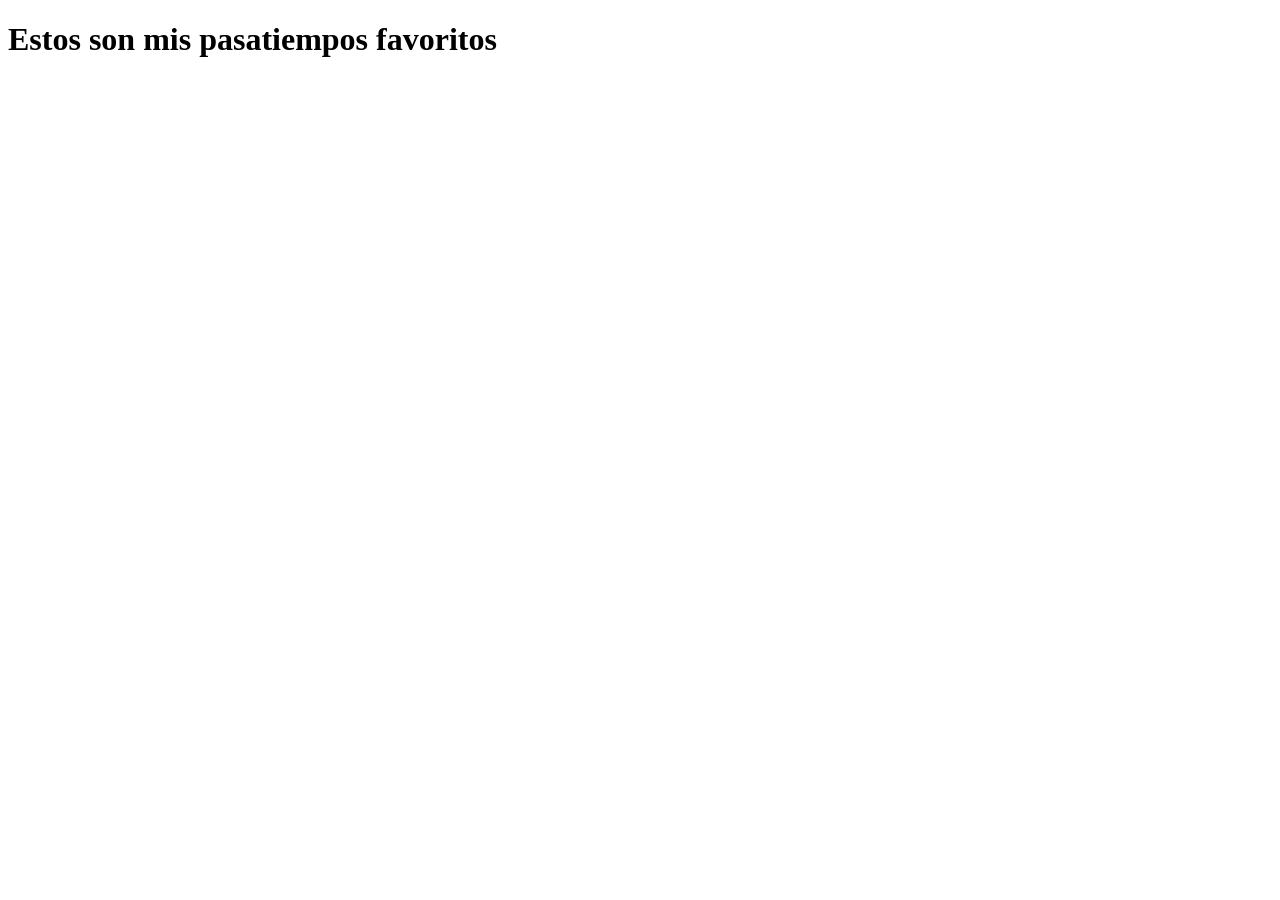
==== Pasatiempos.html @ 2c098ec6 "Avance ultima clase, listas y etiqueta a" ====
<!DOCTYPE html>
<html lang="en">
<head>
    <meta charset="UTF-8">
    <meta name="viewport" content="width=>, initial-scale=1.0">
    <title>Document</title>
</head>
<body>
    <h1>Estos son mis pasatiempos favoritos</h1>
</body>
</html>
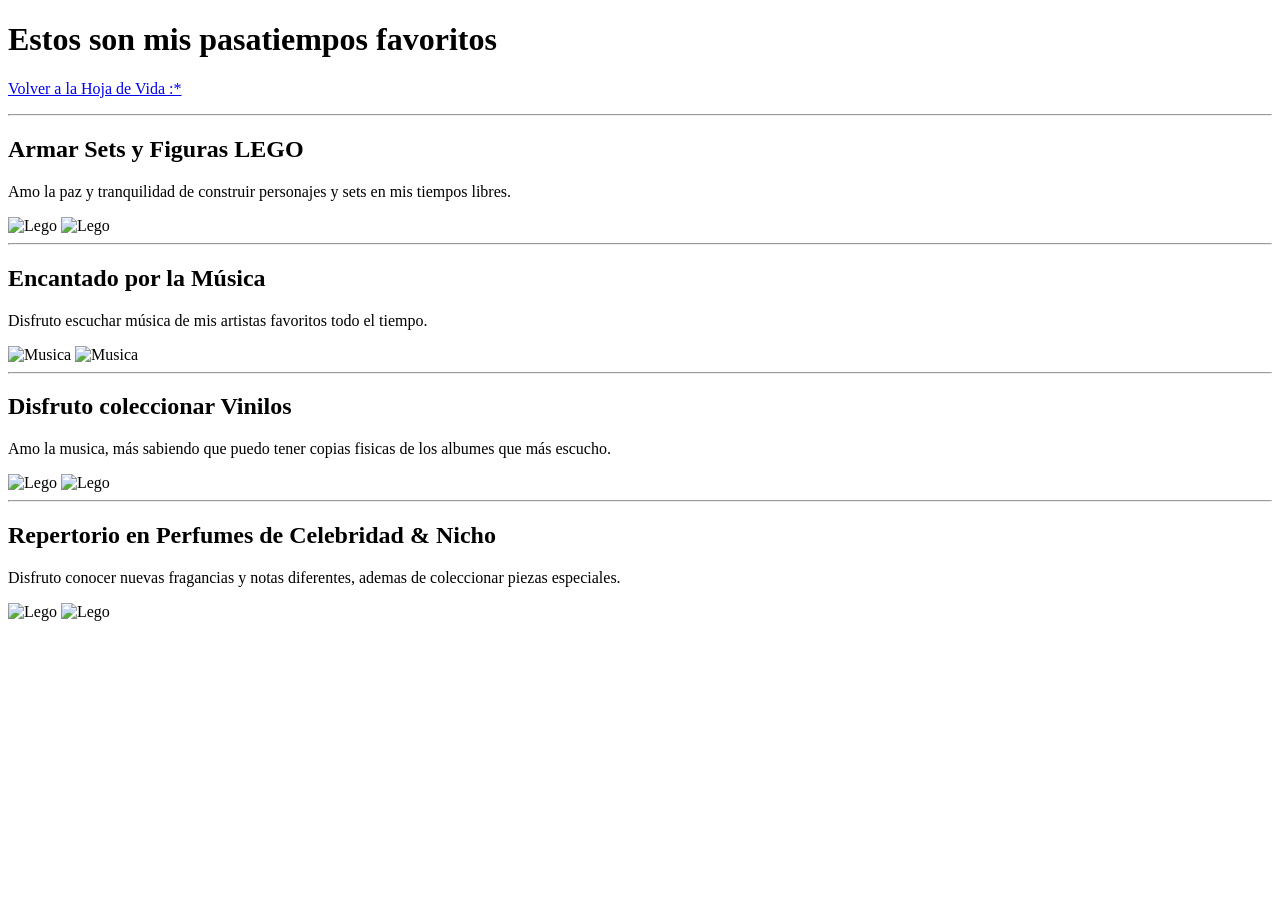
==== commit 2d0b96a4: "Taller en casa" ====
--- a/Pasatiempos.html
+++ b/Pasatiempos.html
@@ -1,11 +1,45 @@
 <!DOCTYPE html>
-<html lang="en">
+<html lang="es">
 <head>
     <meta charset="UTF-8">
-    <meta name="viewport" content="width=>, initial-scale=1.0">
+    <meta name="viewport" content="width=device-width, initial-scale=1.0">
     <title>Document</title>
+    <link rel="stylesheet" href="css/styles.css">
 </head>
 <body>
     <h1>Estos son mis pasatiempos favoritos</h1>
+    <p><a href="index.html">Volver a la Hoja de Vida :*</a></p>
+
+    <hr>
+
+    <h2>Armar Sets y Figuras LEGO</h2>
+    <p>Amo la paz y tranquilidad de construir personajes y sets en mis tiempos libres.</p>
+    <img src="C:\Users\jomix\Desktop\WhatsApp Image 2026-09-02 at 20.59.02 (2).jpeg" alt="Lego" width="300">
+    <img src="C:\Users\jomix\Downloads\WhatsApp Image 2026-09-02 at 21.08.42.jpeg" alt="Lego" width="300">
+
+    <hr>
+
+    <h2>Encantado por la Música</h2>
+    <p>Disfruto escuchar música de mis artistas favoritos todo el tiempo.</p>
+    <img src="C:\Users\jomix\Downloads\WhatsApp Image 2026-09-02 at 21.04.35.jpeg" alt="Musica" width="300">
+    <img src="C:\Users\jomix\Downloads\WhatsApp Image 2026-09-02 at 21.18.26.jpeg"
+ alt="Musica" width="300">
+
+    <hr>
+
+    <h2>Disfruto coleccionar Vinilos</h2>
+    <p>Amo la musica, más sabiendo que puedo tener copias fisicas de los albumes que más escucho.</p>
+    <img src="C:\Users\jomix\Desktop\WhatsApp Image 2026-09-02 at 20.59.02.jpeg" alt="Lego" width="300">
+    <img src="C:\Users\jomix\Desktop\WhatsApp Image 2026-09-02 at 20.59.02 (1).jpeg" alt="Lego" width="300">
+
+    <hr>
+
+    <h2>Repertorio en Perfumes de Celebridad & Nicho</h2>
+    <p>Disfruto conocer nuevas fragancias y notas diferentes, ademas de coleccionar piezas especiales.</p>
+    <img src="C:\Users\jomix\Downloads\WhatsApp Image 2026-09-02 at 21.24.01.jpeg" alt="Lego" width="300">
+    <img src="C:\Users\jomix\Downloads\WhatsApp Image 2026-09-02 at 21.23.38.jpeg" alt="Lego" width="300">
+
+
+
 </body>
-</html>+</html>
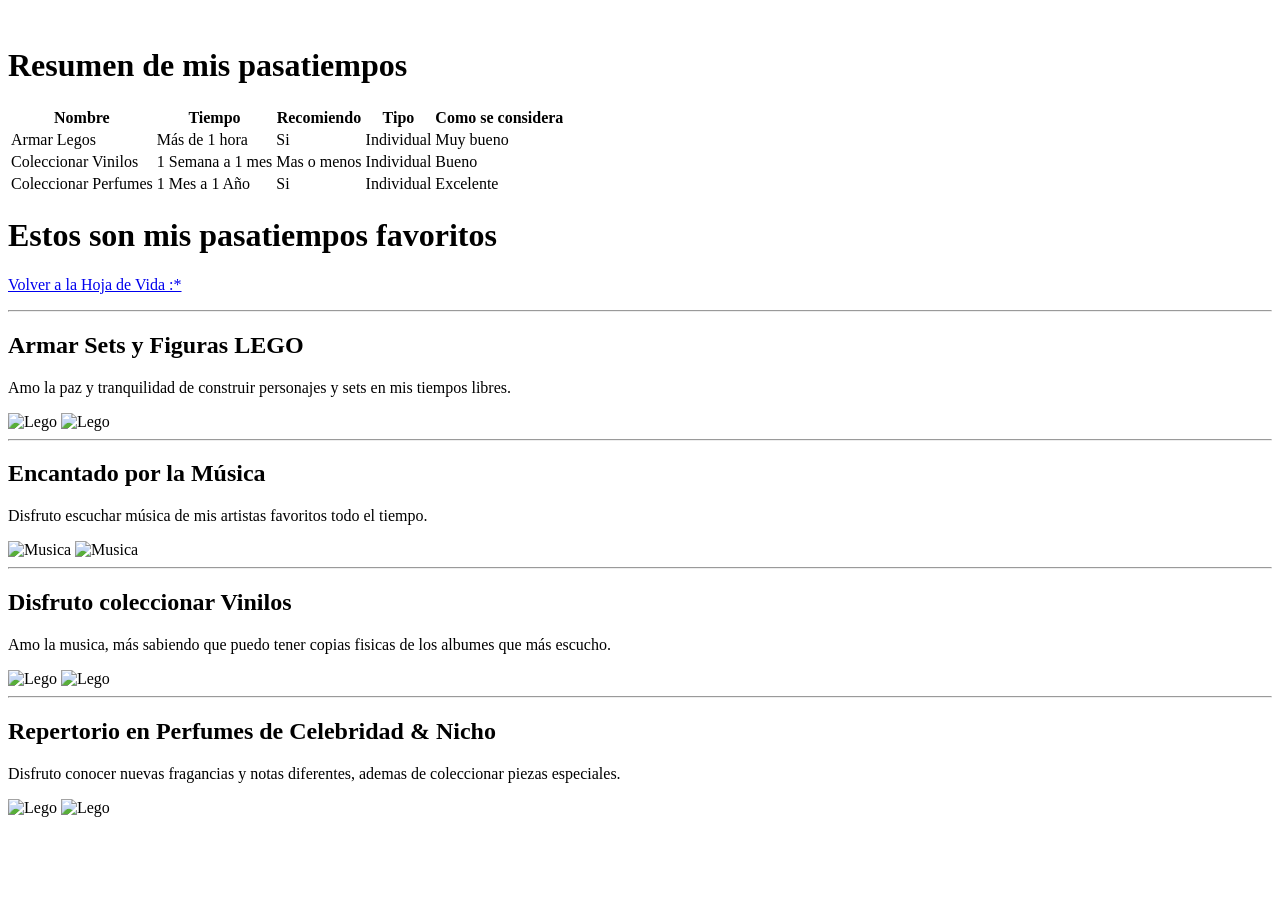
==== commit 9d6feb2c: "Agregar Tablas" ====
--- a/Pasatiempos.html
+++ b/Pasatiempos.html
@@ -7,6 +7,48 @@
     <link rel="stylesheet" href="css/styles.css">
 </head>
 <body>
+    <br>
+    <h1>Resumen de mis pasatiempos</h1>
+     <table>
+
+        <thead>
+        <tr>
+            <th>Nombre</th>
+            <th>Tiempo</th>
+            <th>Recomiendo</th>
+            <th>Tipo</th>
+            <th>Como se considera</th>
+        </tr>
+        </thead>
+        
+        <tbody>
+        <tr>
+         <td>Armar Legos</td>
+         <td>Más de 1 hora</td>
+         <td>Si</td>
+         <td>Individual</td>
+         <td>Muy bueno</td>
+        </tr>
+
+        <tr>
+         <td>Coleccionar Vinilos</td>
+         <td>1 Semana a 1 mes</td>
+         <td>Mas o menos</td>
+         <td>Individual</td>
+         <td>Bueno</td>
+        </tr>
+        <tr>
+         <td>Coleccionar Perfumes</td>
+         <td>1 Mes a 1 Año</td>
+         <td>Si</td>
+         <td>Individual</td>
+         <td>Excelente</td>
+        </tr>
+
+        </tbody>
+     </table>
+
+
     <h1>Estos son mis pasatiempos favoritos</h1>
     <p><a href="index.html">Volver a la Hoja de Vida :*</a></p>
 
@@ -14,32 +56,30 @@
 
     <h2>Armar Sets y Figuras LEGO</h2>
     <p>Amo la paz y tranquilidad de construir personajes y sets en mis tiempos libres.</p>
-    <img src="C:\Users\jomix\Desktop\WhatsApp Image 2026-09-02 at 20.59.02 (2).jpeg" alt="Lego" width="300">
-    <img src="C:\Users\jomix\Downloads\WhatsApp Image 2026-09-02 at 21.08.42.jpeg" alt="Lego" width="300">
+    <img src="C:\Users\Lab Analisis Datos\Desktop\Hoja_de_vida\Hoja_de_vida\IMG\WhatsApp Image 2026-09-02 at 20.59.00 (2).jpeg" alt="Lego" width="300">
+    <img src="C:\Users\Lab Analisis Datos\Desktop\Hoja_de_vida\Hoja_de_vida\IMG\WhatsApp Image 2026-09-02 at 21.08.36.jpeg" alt="Lego" width="300">
 
     <hr>
 
     <h2>Encantado por la Música</h2>
     <p>Disfruto escuchar música de mis artistas favoritos todo el tiempo.</p>
-    <img src="C:\Users\jomix\Downloads\WhatsApp Image 2026-09-02 at 21.04.35.jpeg" alt="Musica" width="300">
-    <img src="C:\Users\jomix\Downloads\WhatsApp Image 2026-09-02 at 21.18.26.jpeg"
+    <img src="C:\Users\Lab Analisis Datos\Desktop\Hoja_de_vida\Hoja_de_vida\IMG\WhatsApp Image 2026-09-02 at 21.08.24.jpeg" alt="Musica" width="300">
+    <img src="C:\Users\Lab Analisis Datos\Desktop\Hoja_de_vida\Hoja_de_vida\IMG\WhatsApp Image 2026-09-02 at 21.18.24.jpeg"
  alt="Musica" width="300">
 
     <hr>
 
     <h2>Disfruto coleccionar Vinilos</h2>
     <p>Amo la musica, más sabiendo que puedo tener copias fisicas de los albumes que más escucho.</p>
-    <img src="C:\Users\jomix\Desktop\WhatsApp Image 2026-09-02 at 20.59.02.jpeg" alt="Lego" width="300">
-    <img src="C:\Users\jomix\Desktop\WhatsApp Image 2026-09-02 at 20.59.02 (1).jpeg" alt="Lego" width="300">
+    <img src="C:\Users\Lab Analisis Datos\Desktop\Hoja_de_vida\Hoja_de_vida\IMG\WhatsApp Image 2026-09-02 at 20.59.00.jpeg" alt="Lego" width="300">
+    <img src="C:\Users\Lab Analisis Datos\Desktop\Hoja_de_vida\Hoja_de_vida\IMG\WhatsApp Image 2026-09-02 at 20.59.00 (1).jpeg" alt="Lego" width="300">
 
     <hr>
 
     <h2>Repertorio en Perfumes de Celebridad & Nicho</h2>
     <p>Disfruto conocer nuevas fragancias y notas diferentes, ademas de coleccionar piezas especiales.</p>
-    <img src="C:\Users\jomix\Downloads\WhatsApp Image 2026-09-02 at 21.24.01.jpeg" alt="Lego" width="300">
-    <img src="C:\Users\jomix\Downloads\WhatsApp Image 2026-09-02 at 21.23.38.jpeg" alt="Lego" width="300">
-
-
+    <img src="C:\Users\Lab Analisis Datos\Desktop\Hoja_de_vida\Hoja_de_vida\IMG\WhatsApp Image 2026-09-02 at 21.24.01.jpeg" alt="Lego" width="300">
+    <img src="C:\Users\Lab Analisis Datos\Desktop\Hoja_de_vida\Hoja_de_vida\IMG\WhatsApp Image 2026-09-02 at 21.23.36.jpeg" alt="Lego" width="300">
 
 </body>
 </html>
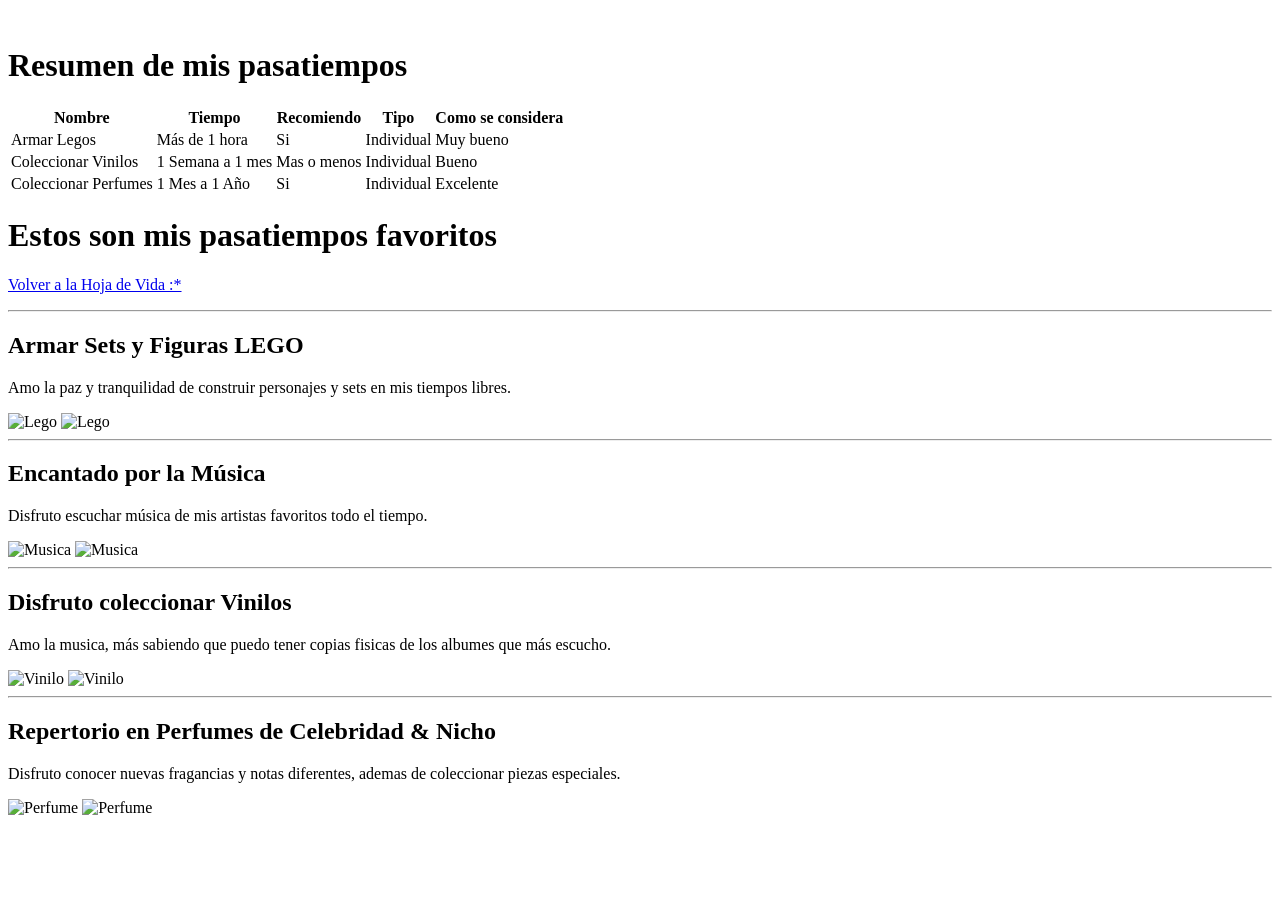
==== commit 11cba448: "asd fotos" ====
--- a/Pasatiempos.html
+++ b/Pasatiempos.html
@@ -71,15 +71,15 @@
 
     <h2>Disfruto coleccionar Vinilos</h2>
     <p>Amo la musica, más sabiendo que puedo tener copias fisicas de los albumes que más escucho.</p>
-    <img src="C:\Users\Lab Analisis Datos\Desktop\Hoja_de_vida\Hoja_de_vida\IMG\WhatsApp Image 2026-09-02 at 20.59.00.jpeg" alt="Lego" width="300">
-    <img src="C:\Users\Lab Analisis Datos\Desktop\Hoja_de_vida\Hoja_de_vida\IMG\WhatsApp Image 2026-09-02 at 20.59.00 (1).jpeg" alt="Lego" width="300">
+    <img src="C:\Users\Lab Analisis Datos\Desktop\Hoja_de_vida\Hoja_de_vida\IMG\WhatsApp Image 2026-09-02 at 20.59.00 (1).jpeg" alt="Vinilo" width="300">
+    <img src="C:\Users\Lab Analisis Datos\Desktop\Hoja_de_vida\Hoja_de_vida\IMG\WhatsApp Image 2026-09-02 at 20.59.00.jpeg" alt="Vinilo" width="300">
 
     <hr>
 
     <h2>Repertorio en Perfumes de Celebridad & Nicho</h2>
     <p>Disfruto conocer nuevas fragancias y notas diferentes, ademas de coleccionar piezas especiales.</p>
-    <img src="C:\Users\Lab Analisis Datos\Desktop\Hoja_de_vida\Hoja_de_vida\IMG\WhatsApp Image 2026-09-02 at 21.24.01.jpeg" alt="Lego" width="300">
-    <img src="C:\Users\Lab Analisis Datos\Desktop\Hoja_de_vida\Hoja_de_vida\IMG\WhatsApp Image 2026-09-02 at 21.23.36.jpeg" alt="Lego" width="300">
+    <img src="C:\Users\Lab Analisis Datos\Desktop\Hoja_de_vida\Hoja_de_vida\IMG\WhatsApp Image 2026-09-02 at 21.24.01.jpeg" alt="Perfume" width="300">
+    <img src="C:\Users\Lab Analisis Datos\Desktop\Hoja_de_vida\Hoja_de_vida\IMG\WhatsApp Image 2026-09-02 at 21.23.36.jpeg" alt="Perfume" width="300">
 
 </body>
 </html>
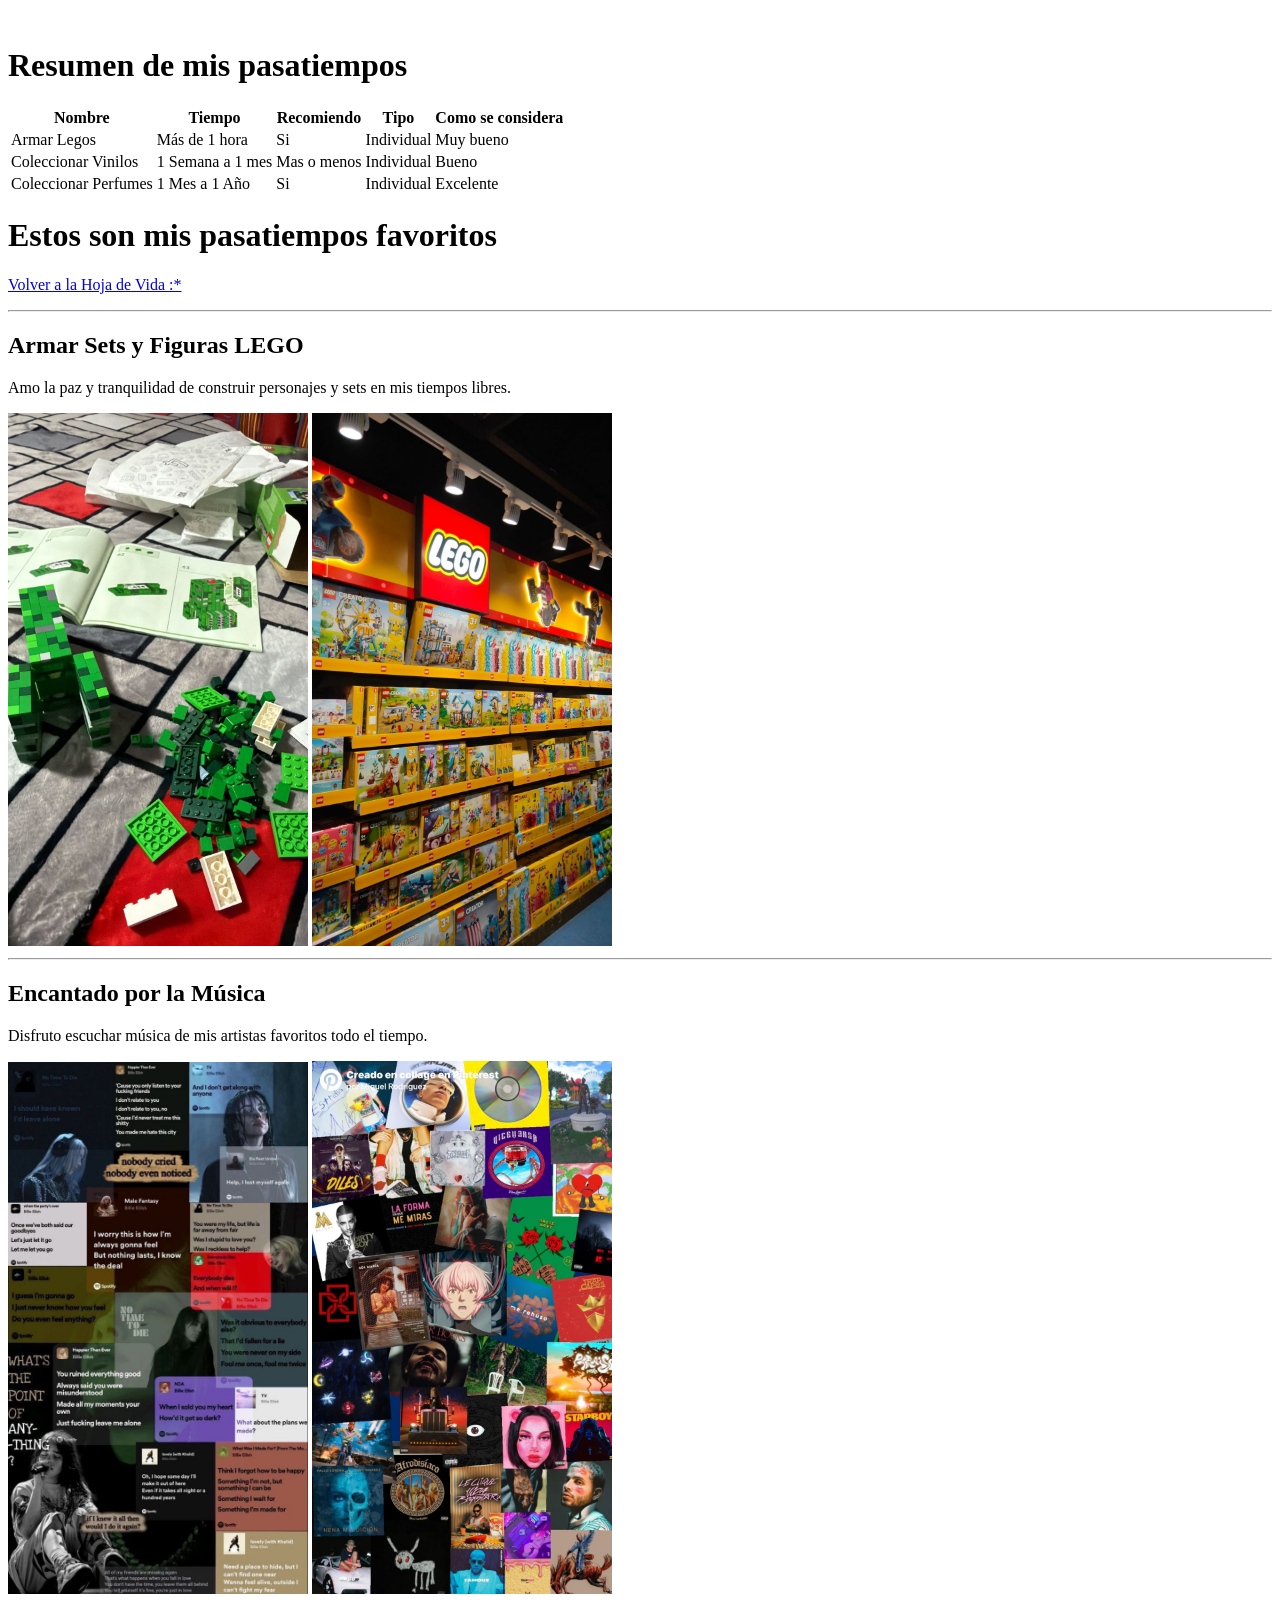
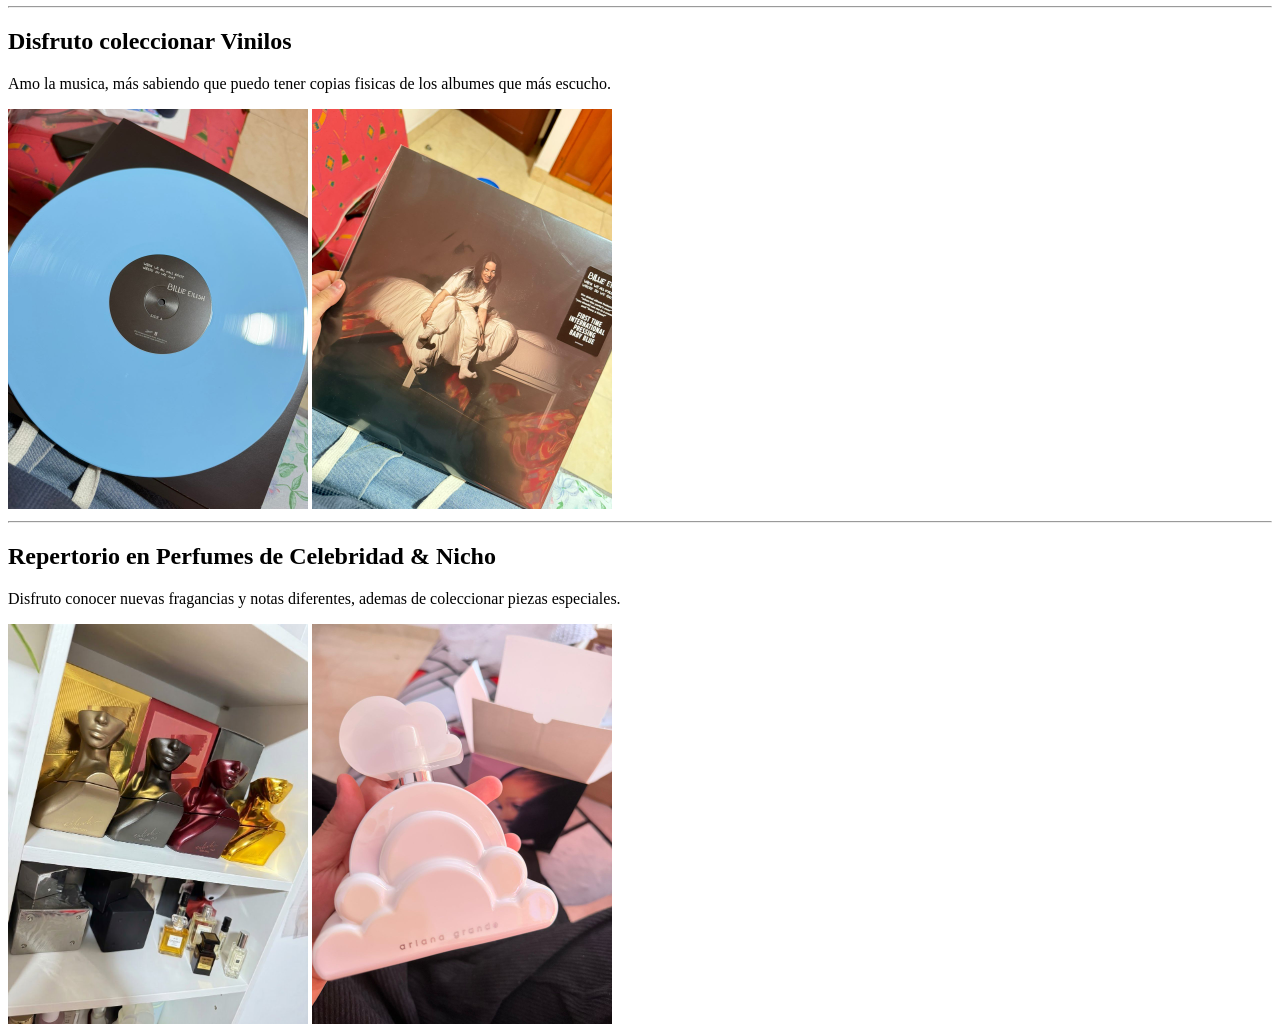
==== commit ee039032: "asd fotos 2" ====
--- a/Pasatiempos.html
+++ b/Pasatiempos.html
@@ -3,51 +3,46 @@
 <head>
     <meta charset="UTF-8">
     <meta name="viewport" content="width=device-width, initial-scale=1.0">
-    <title>Document</title>
+    <title>Pasatiempos</title>
     <link rel="stylesheet" href="css/styles.css">
 </head>
 <body>
     <br>
     <h1>Resumen de mis pasatiempos</h1>
-     <table>
-
+    <table>
         <thead>
-        <tr>
-            <th>Nombre</th>
-            <th>Tiempo</th>
-            <th>Recomiendo</th>
-            <th>Tipo</th>
-            <th>Como se considera</th>
-        </tr>
+            <tr>
+                <th>Nombre</th>
+                <th>Tiempo</th>
+                <th>Recomiendo</th>
+                <th>Tipo</th>
+                <th>Como se considera</th>
+            </tr>
         </thead>
-        
         <tbody>
-        <tr>
-         <td>Armar Legos</td>
-         <td>Más de 1 hora</td>
-         <td>Si</td>
-         <td>Individual</td>
-         <td>Muy bueno</td>
-        </tr>
-
-        <tr>
-         <td>Coleccionar Vinilos</td>
-         <td>1 Semana a 1 mes</td>
-         <td>Mas o menos</td>
-         <td>Individual</td>
-         <td>Bueno</td>
-        </tr>
-        <tr>
-         <td>Coleccionar Perfumes</td>
-         <td>1 Mes a 1 Año</td>
-         <td>Si</td>
-         <td>Individual</td>
-         <td>Excelente</td>
-        </tr>
-
+            <tr>
+                <td>Armar Legos</td>
+                <td>Más de 1 hora</td>
+                <td>Si</td>
+                <td>Individual</td>
+                <td>Muy bueno</td>
+            </tr>
+            <tr>
+                <td>Coleccionar Vinilos</td>
+                <td>1 Semana a 1 mes</td>
+                <td>Mas o menos</td>
+                <td>Individual</td>
+                <td>Bueno</td>
+            </tr>
+            <tr>
+                <td>Coleccionar Perfumes</td>
+                <td>1 Mes a 1 Año</td>
+                <td>Si</td>
+                <td>Individual</td>
+                <td>Excelente</td>
+            </tr>
         </tbody>
-     </table>
-
+    </table>
 
     <h1>Estos son mis pasatiempos favoritos</h1>
     <p><a href="index.html">Volver a la Hoja de Vida :*</a></p>
@@ -56,30 +51,29 @@
 
     <h2>Armar Sets y Figuras LEGO</h2>
     <p>Amo la paz y tranquilidad de construir personajes y sets en mis tiempos libres.</p>
-    <img src="C:\Users\Lab Analisis Datos\Desktop\Hoja_de_vida\Hoja_de_vida\IMG\WhatsApp Image 2026-09-02 at 20.59.00 (2).jpeg" alt="Lego" width="300">
-    <img src="C:\Users\Lab Analisis Datos\Desktop\Hoja_de_vida\Hoja_de_vida\IMG\WhatsApp Image 2026-09-02 at 21.08.36.jpeg" alt="Lego" width="300">
+    <img src="IMG/WhatsApp Image 2026-09-02 at 20.59.00 (2).jpeg" alt="Lego" width="300">
+    <img src="IMG/WhatsApp Image 2026-09-02 at 21.08.36.jpeg" alt="Lego" width="300">
 
     <hr>
 
     <h2>Encantado por la Música</h2>
     <p>Disfruto escuchar música de mis artistas favoritos todo el tiempo.</p>
-    <img src="C:\Users\Lab Analisis Datos\Desktop\Hoja_de_vida\Hoja_de_vida\IMG\WhatsApp Image 2026-09-02 at 21.08.24.jpeg" alt="Musica" width="300">
-    <img src="C:\Users\Lab Analisis Datos\Desktop\Hoja_de_vida\Hoja_de_vida\IMG\WhatsApp Image 2026-09-02 at 21.18.24.jpeg"
- alt="Musica" width="300">
+    <img src="IMG/WhatsApp Image 2026-09-02 at 21.08.24.jpeg" alt="Musica" width="300">
+    <img src="IMG/WhatsApp Image 2026-09-02 at 21.18.24.jpeg" alt="Musica" width="300">
 
     <hr>
 
     <h2>Disfruto coleccionar Vinilos</h2>
     <p>Amo la musica, más sabiendo que puedo tener copias fisicas de los albumes que más escucho.</p>
-    <img src="C:\Users\Lab Analisis Datos\Desktop\Hoja_de_vida\Hoja_de_vida\IMG\WhatsApp Image 2026-09-02 at 20.59.00 (1).jpeg" alt="Vinilo" width="300">
-    <img src="C:\Users\Lab Analisis Datos\Desktop\Hoja_de_vida\Hoja_de_vida\IMG\WhatsApp Image 2026-09-02 at 20.59.00.jpeg" alt="Vinilo" width="300">
+    <img src="IMG/WhatsApp Image 2026-09-02 at 20.59.00 (1).jpeg" alt="Vinilo" width="300">
+    <img src="IMG/WhatsApp Image 2026-09-02 at 20.59.00.jpeg" alt="Vinilo" width="300">
 
     <hr>
 
     <h2>Repertorio en Perfumes de Celebridad & Nicho</h2>
     <p>Disfruto conocer nuevas fragancias y notas diferentes, ademas de coleccionar piezas especiales.</p>
-    <img src="C:\Users\Lab Analisis Datos\Desktop\Hoja_de_vida\Hoja_de_vida\IMG\WhatsApp Image 2026-09-02 at 21.24.01.jpeg" alt="Perfume" width="300">
-    <img src="C:\Users\Lab Analisis Datos\Desktop\Hoja_de_vida\Hoja_de_vida\IMG\WhatsApp Image 2026-09-02 at 21.23.36.jpeg" alt="Perfume" width="300">
+    <img src="IMG/WhatsApp Image 2026-09-02 at 21.24.01.jpeg" alt="Perfume" width="300">
+    <img src="IMG/WhatsApp Image 2026-09-02 at 21.23.36.jpeg" alt="Perfume" width="300">
 
 </body>
 </html>
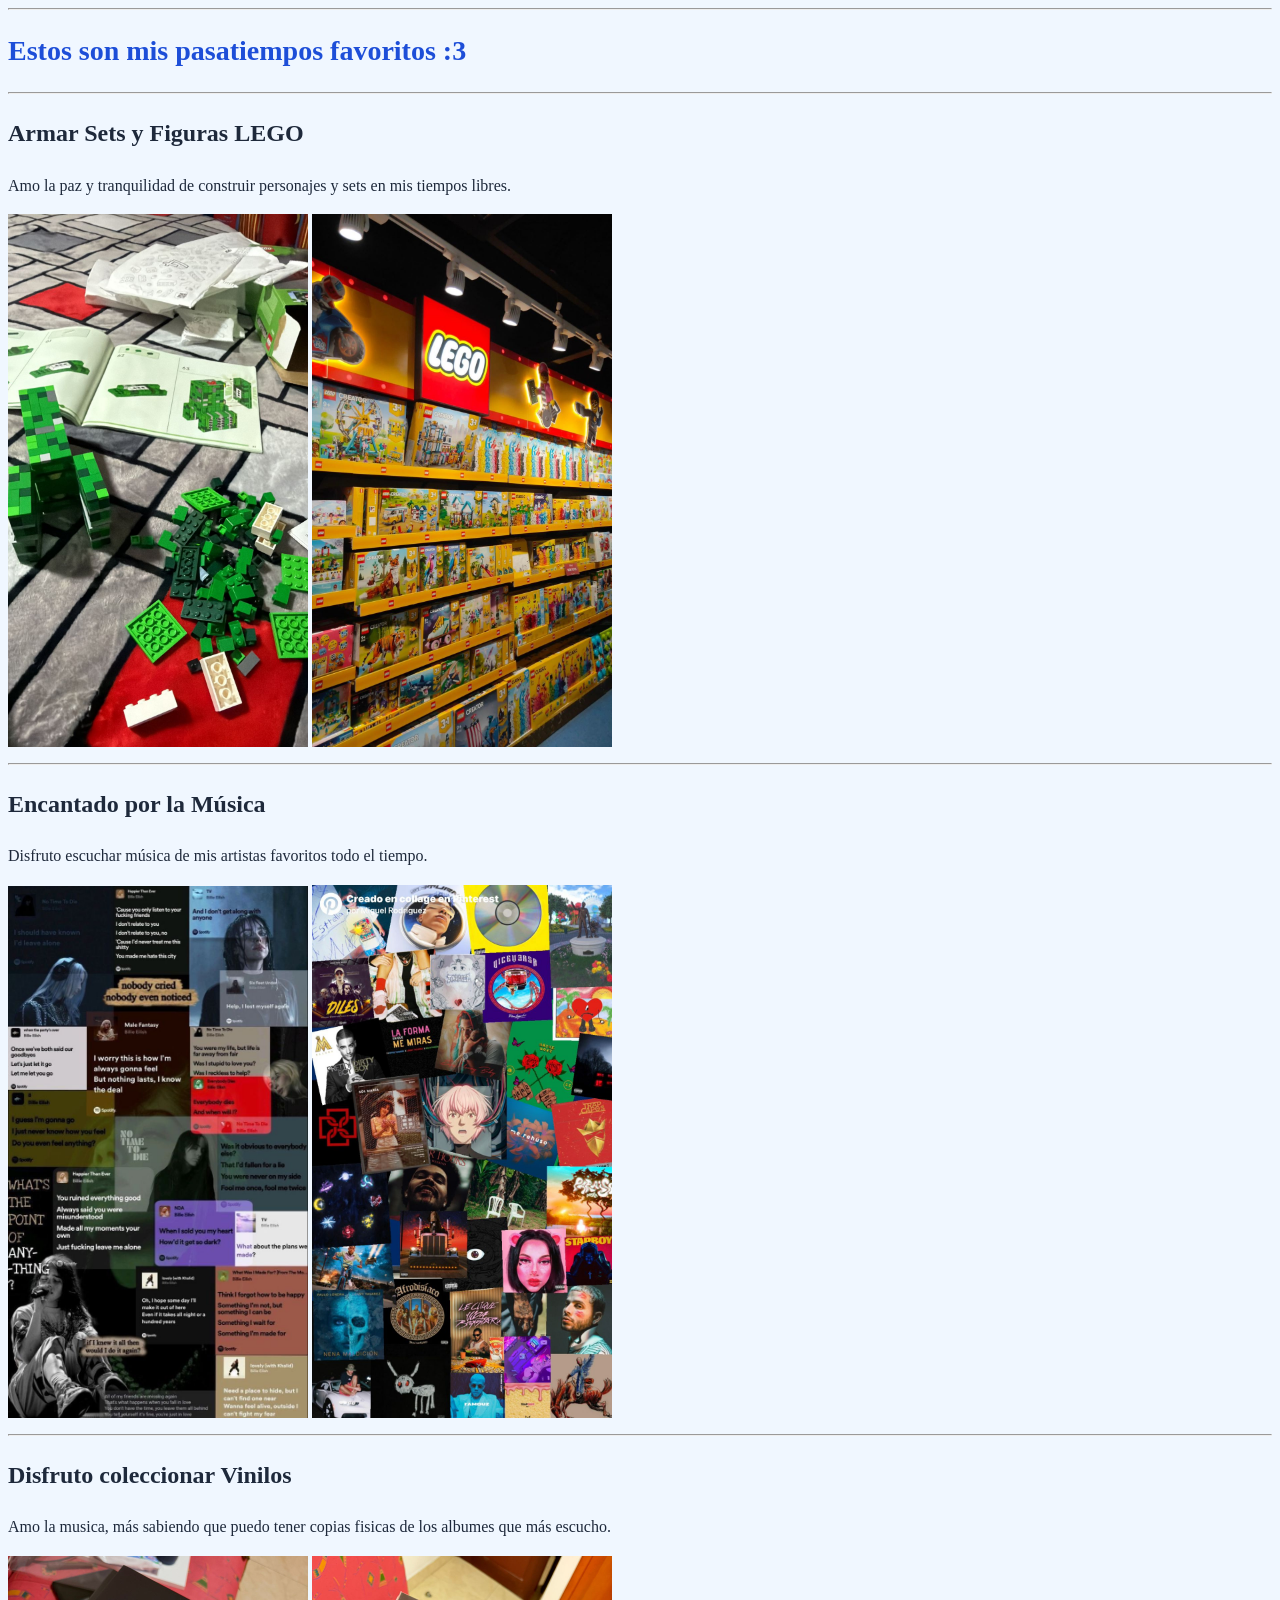
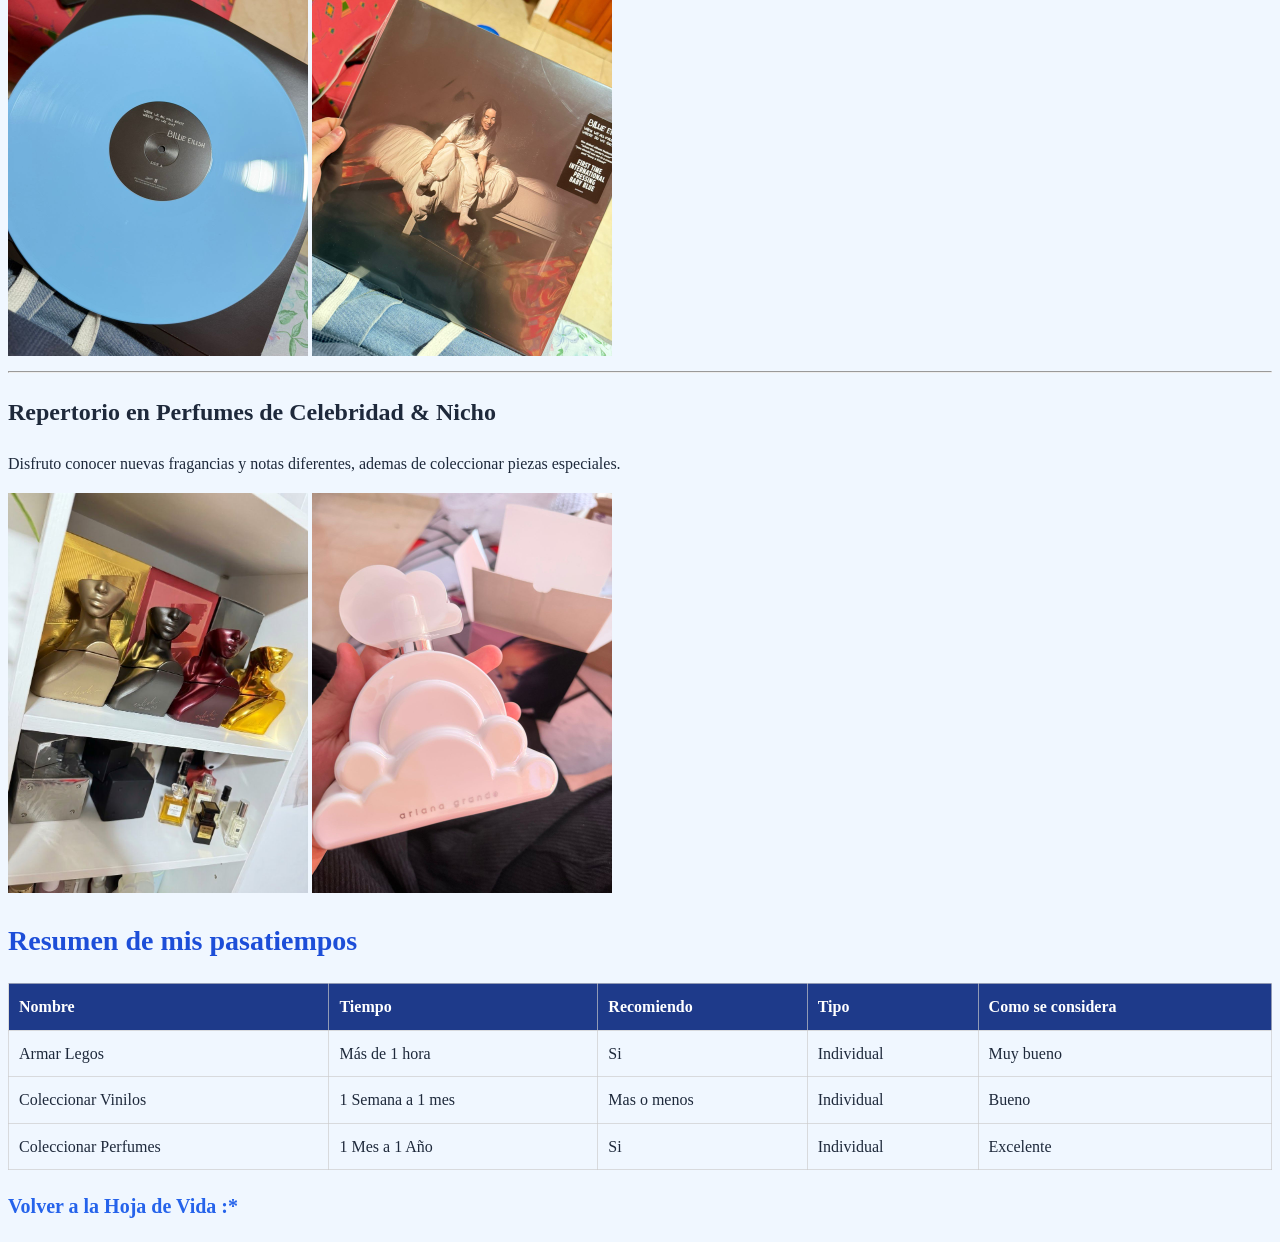
==== commit 7738969b: "ultima clase Hoja de Vida" ====
--- a/Pasatiempos.html
+++ b/Pasatiempos.html
@@ -7,7 +7,39 @@
     <link rel="stylesheet" href="css/styles.css">
 </head>
 <body>
-    <br>
+    
+    <hr>
+        <h1>Estos son mis pasatiempos favoritos :3</h1>
+
+    <hr>
+
+    <h2>Armar Sets y Figuras LEGO</h2>
+    <p>Amo la paz y tranquilidad de construir personajes y sets en mis tiempos libres.</p>
+    <img src="IMG/WhatsApp Image 2026-09-02 at 20.59.00 (2).jpeg" alt="Lego" width="300">
+    <img src="IMG/WhatsApp Image 2026-09-02 at 21.08.36.jpeg" alt="Lego" width="300">
+
+    <hr>
+
+    <h2>Encantado por la Música</h2>
+    <p>Disfruto escuchar música de mis artistas favoritos todo el tiempo.</p>
+    <img src="IMG/WhatsApp Image 2026-09-02 at 21.08.24.jpeg" alt="Musica" width="300">
+    <img src="IMG/WhatsApp Image 2026-09-02 at 21.18.24.jpeg" alt="Musica" width="300">
+
+    <hr>
+
+    <h2>Disfruto coleccionar Vinilos</h2>
+    <p>Amo la musica, más sabiendo que puedo tener copias fisicas de los albumes que más escucho.</p>
+    <img src="IMG/WhatsApp Image 2026-09-02 at 20.59.00 (1).jpeg" alt="Vinilo" width="300">
+    <img src="IMG/WhatsApp Image 2026-09-02 at 20.59.00.jpeg" alt="Vinilo" width="300">
+
+    <hr>
+
+    <h2>Repertorio en Perfumes de Celebridad & Nicho</h2>
+    <p>Disfruto conocer nuevas fragancias y notas diferentes, ademas de coleccionar piezas especiales.</p>
+    <img src="IMG/WhatsApp Image 2026-09-02 at 21.24.01.jpeg" alt="Perfume" width="300">
+    <img src="IMG/WhatsApp Image 2026-09-02 at 21.23.36.jpeg" alt="Perfume" width="300">
+
+        <br>
     <h1>Resumen de mis pasatiempos</h1>
     <table>
         <thead>
@@ -43,37 +75,8 @@
             </tr>
         </tbody>
     </table>
-
-    <h1>Estos son mis pasatiempos favoritos</h1>
-    <p><a href="index.html">Volver a la Hoja de Vida :*</a></p>
-
-    <hr>
-
-    <h2>Armar Sets y Figuras LEGO</h2>
-    <p>Amo la paz y tranquilidad de construir personajes y sets en mis tiempos libres.</p>
-    <img src="IMG/WhatsApp Image 2026-09-02 at 20.59.00 (2).jpeg" alt="Lego" width="300">
-    <img src="IMG/WhatsApp Image 2026-09-02 at 21.08.36.jpeg" alt="Lego" width="300">
-
-    <hr>
-
-    <h2>Encantado por la Música</h2>
-    <p>Disfruto escuchar música de mis artistas favoritos todo el tiempo.</p>
-    <img src="IMG/WhatsApp Image 2026-09-02 at 21.08.24.jpeg" alt="Musica" width="300">
-    <img src="IMG/WhatsApp Image 2026-09-02 at 21.18.24.jpeg" alt="Musica" width="300">
-
-    <hr>
-
-    <h2>Disfruto coleccionar Vinilos</h2>
-    <p>Amo la musica, más sabiendo que puedo tener copias fisicas de los albumes que más escucho.</p>
-    <img src="IMG/WhatsApp Image 2026-09-02 at 20.59.00 (1).jpeg" alt="Vinilo" width="300">
-    <img src="IMG/WhatsApp Image 2026-09-02 at 20.59.00.jpeg" alt="Vinilo" width="300">
-
-    <hr>
-
-    <h2>Repertorio en Perfumes de Celebridad & Nicho</h2>
-    <p>Disfruto conocer nuevas fragancias y notas diferentes, ademas de coleccionar piezas especiales.</p>
-    <img src="IMG/WhatsApp Image 2026-09-02 at 21.24.01.jpeg" alt="Perfume" width="300">
-    <img src="IMG/WhatsApp Image 2026-09-02 at 21.23.36.jpeg" alt="Perfume" width="300">
-
 </body>
 </html>
+
+
+    <h3><a href="index.html">Volver a la Hoja de Vida :*</a></h3>
--- a/css/styles.css
+++ b/css/styles.css
@@ -0,0 +1,186 @@
+body {
+    background-color: #f0f7ff;
+    color: #1e293b;          
+    font-family: Georgia, serif;
+    line-height: 1.6; /* INTERLINEADO */
+}
+
+h1 {
+    color: #1d4ed8;         
+    font-size: 28px;
+}
+
+h3 {
+    font-size: 20px;
+    color: #1e40af;         
+}
+
+p {
+    line-height: 1.6; /* INTERLINEADO */
+}
+
+
+/* SECCIONES */
+
+section { /* ETIQUETA */
+    background-color: #ffffffd9; 
+    padding: 25px;
+    margin: 20px;
+    border: 2px solid #006ef585;
+    border-radius: 20px;
+}
+
+.seccion h2 { /* CLASE (.)*/
+    margin-top: 0;
+}
+
+.seccion { /* CLASE (.) */
+    background-color: #ffffff;  
+}
+
+#Perfil { /* ID (#) */
+    background-color: #c7dfffe3;  
+}
+
+#contacto {
+    background-color: #e2e8f0;  
+}
+
+
+/* ENCABEZADO */
+
+header {
+    background-color: #1e3a8a;  
+    color: #ffffff;
+    text-align: center;
+    padding: 20px 0;
+}
+
+header h1 {
+    color: #ffffff;
+}
+
+header h2 {
+    color: #93c5fd; 
+}
+
+header img{
+    width: 180px;
+    height: 180px;
+    border-radius: 50%;
+    object-fit: cover;
+    border: 4px solid white;
+}
+
+/* ENLACES */
+a {
+    color: #2563eb;  
+    text-decoration: none;
+}
+a:hover{
+    text-decoration: underline;
+}
+
+/* LISTAS */
+
+ul{
+    padding-left: 20px;
+}
+
+li{
+    margin-bottom: 5px;
+}
+
+/* FORMULARIO */
+form {
+    margin-top: 20px;
+}
+
+label {
+    display: block;
+    margin-bottom: 5px;
+    front-weight: bold;
+}
+
+input,
+textarea {
+    width: 100%;
+    padding: 10px;
+    margin-bottom: 15px;
+    border: 1px solid #ccc;
+    border-radius: 6px;
+    front-family: inherit;
+}
+
+textarea {
+    resize: vertical;
+    min-height: 120px;
+}
+
+button {
+    background-color: #2563eb;
+    color: #ffffff;
+    border: none;
+    padding: 10px 20px;
+    border-radius: 6px;
+    cursor: pointer;
+}
+
+/* TABLAS */
+table {
+    width: 100%;
+    border-collapse: collapse;
+}
+th, td {
+    border: 1px solid #cccccca9;
+    padding: 10px;
+    text-align: left;
+}
+th {
+    background-color: #1e3a8a;  
+    color: #ffffff;
+}
+
+
+/* PROYECTOS */
+
+.Proyectos {
+    background-color: #e0f2fe;  
+    padding: 15px;
+    margin-bottom: 15px;
+    border-radius: 10px;
+}
+.Educación {
+    background-color: #e0f2fe;  
+    padding: 15px;
+    margin-bottom: 15px;
+    border-radius: 10px;
+
+}
+.Experiencia {
+    background-color: #e0f2fe;  
+    padding: 15px;
+    margin-bottom: 15px;
+    border-radius: 10px;
+}
+.Habilidades {
+    background-color: #e0f2fe;  
+    padding: 15px;
+    margin-bottom: 15px;
+    border-radius: 10px;
+}
+
+
+/* PIE DE PAGINA */
+footer {
+    background-color: #1e3a8a;  
+    color: #ffffff;
+    text-align: center;
+    padding: 15px 0;
+    margin-top: 20px;
+}
+
+footer a {
+    color: #93c5fd; 
+    text-decoration: none;
+}
